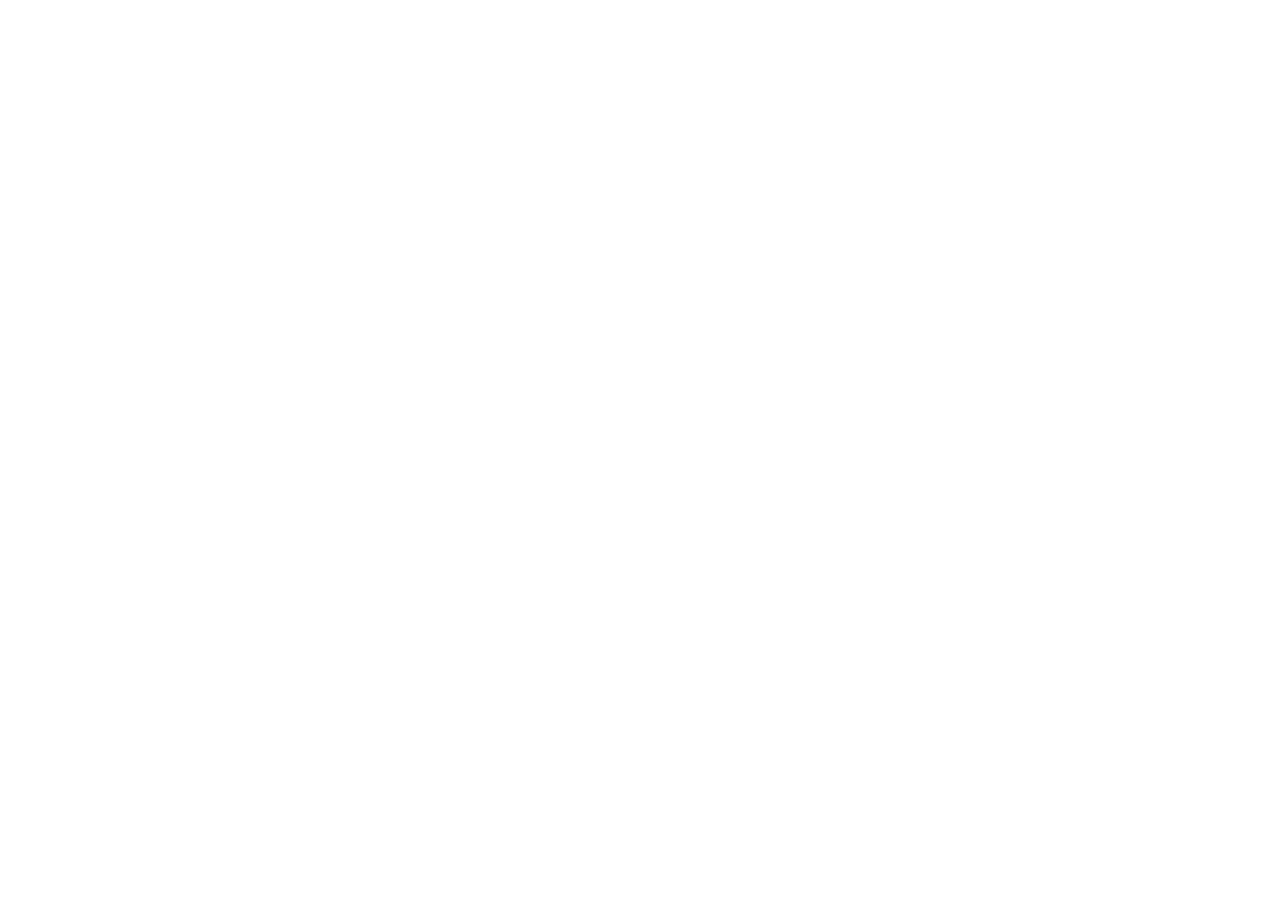
==== index.html @ b1c5861a "boilerplate index.html created, style.css also, and instructions pulled into readme" ====
<!DOCTYPE html>
    <head>
        <meta charset="utf-8">
        <meta http-equiv="X-UA-Compatible" content="IE=edge">
        <title></title>
        <meta name="description" content="">
        <meta name="viewport" content="width=device-width, initial-scale=1">
        <link rel="stylesheet" href="style.css">
    </head>
    <body>
        
        <script src="" async defer></script>
    </body>
</html>
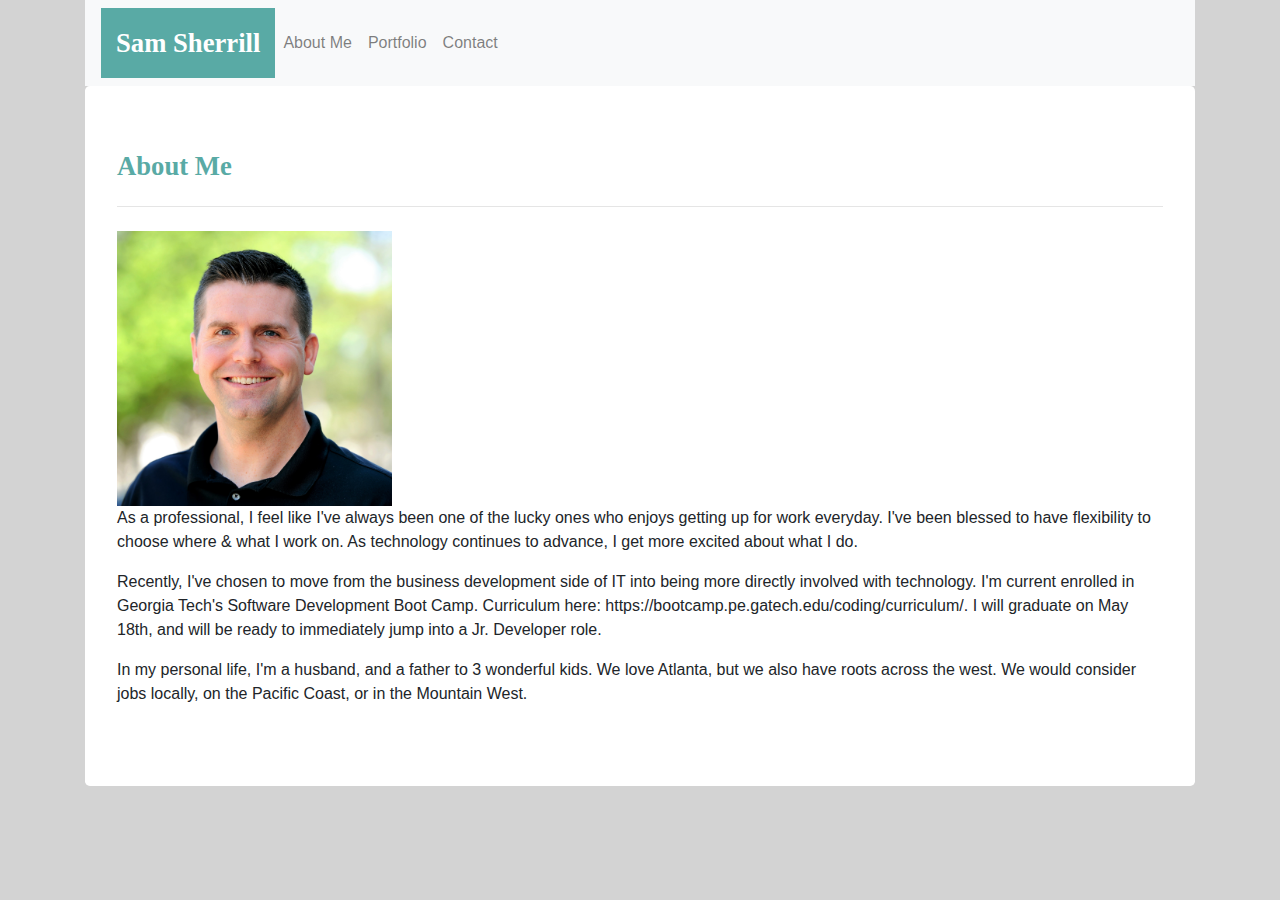
==== commit deac23f7: "practice portfolio files pulled in from HW 2" ====
--- a/index.html
+++ b/index.html
@@ -1,14 +1,51 @@
 <!DOCTYPE html>
-    <head>
-        <meta charset="utf-8">
-        <meta http-equiv="X-UA-Compatible" content="IE=edge">
-        <title></title>
-        <meta name="description" content="">
-        <meta name="viewport" content="width=device-width, initial-scale=1">
-        <link rel="stylesheet" href="style.css">
-    </head>
-    <body>
-        
-        <script src="" async defer></script>
-    </body>
+
+<head>
+    <meta charset="utf-8">
+    <meta http-equiv="X-UA-Compatible" content="IE=edge">
+    <title>About Sam Sherrill</title>
+    <meta name="description" content="">
+    <meta name="viewport" content="width=device-width, initial-scale=1">
+    <link rel="stylesheet" href="https://stackpath.bootstrapcdn.com/bootstrap/4.4.1/css/bootstrap.min.css"
+        integrity="sha384-Vkoo8x4CGsO3+Hhxv8T/Q5PaXtkKtu6ug5TOeNV6gBiFeWPGFN9MuhOf23Q9Ifjh" crossorigin="anonymous" />
+    <link rel="stylesheet" type="text/css" href="style.css">
+</head>
+
+<nav class="navbar navbar-expand-lg navbar-light bg-light">
+    <a class="nav-bar-name-background" href="#">Sam Sherrill</a>
+    <button class="navbar-toggler" type="button" data-toggle="collapse" data-target="#navbarNav"
+        aria-controls="navbarNav" aria-expanded="false" aria-label="Toggle navigation">
+        <span class="navbar-toggler-icon"></span>
+    </button>
+    <div class="collapse navbar-collapse" id="navbarNavAltMarkup">
+        <div class="navbar-nav">
+            <a class="nav-item nav-link" href="index.html">About Me <span class="sr-only">(current)</span></a>
+            <a class="nav-item nav-link" href="portfolio.html">Portfolio</a>
+            <a class="nav-item nav-link" href="contact.html">Contact</a>
+        </div>
+    </div>
+</nav>
+
+<body class="container">
+    <div class="jumbotron">
+        <h1 class="display-4">About Me</h1>
+        <hr class="my-4">
+        <img class="profile-pic" src="./Images/portfolio-images/sam-sherrill-profile-pic.jpg" alt="Sam Sherrill" />
+
+        <p>As a professional, I feel like I've always been one of the lucky ones who enjoys getting up for work
+            everyday. I've been blessed to have flexibility to choose where & what I work on. As technology continues to
+            advance, I get more excited about what I do.</p>
+
+        <p>Recently, I've chosen to move from the business development side of IT into being more directly involved
+            with technology. I'm current enrolled in Georgia Tech's Software Development Boot Camp. Curriculum here:
+            https://bootcamp.pe.gatech.edu/coding/curriculum/. I will graduate on May 18th, and will be ready to
+            immediately jump into a Jr. Developer role. </p>
+
+        <p>In my personal life, I'm a husband, and a father to 3 wonderful kids. We love Atlanta, but we also have
+            roots across the west. We would consider jobs locally, on the Pacific Coast, or in the Mountain West. </p>
+    </div>
+
+
+</body>
+
 </html>--- a/style.css
+++ b/style.css
@@ -0,0 +1,49 @@
+/* OVERALL STYLE CHANGES */
+body {
+  background-color: lightgrey;
+}
+
+.nav-bar-name-background {
+  font-size: 20pt;
+  font-weight: bold;
+  font-family: "Times New Roman", Times, serif;
+  color: white;
+  background-color: rgb(89, 170, 165);
+  padding: 15px;
+}
+
+.jumbotron {
+  background-color: white;
+}
+
+.display-4 {
+  font-size: 20pt;
+  font-weight: bold;
+  font-family: "Times New Roman", Times, serif;
+  color: rgb(89, 170, 165);
+}
+
+/* ABOUT ME SPECIFIC STYLING */
+.profile-pic {
+  max-height: 275px;
+}
+
+/* PORTFOLIO SPECIFIC STYLING */
+.card {
+  margin: 50px;
+  width: 18rem;
+}
+
+.card-body {
+  background-color: rgb(89, 170, 165);
+}
+
+.card-text {
+  text-align: center;
+  color: white;
+  font-size: 18px;
+  font-family: "Times New Roman", Times, serif;
+}
+
+/* CONTACT SPECIFIC STYLING */
+/* None */